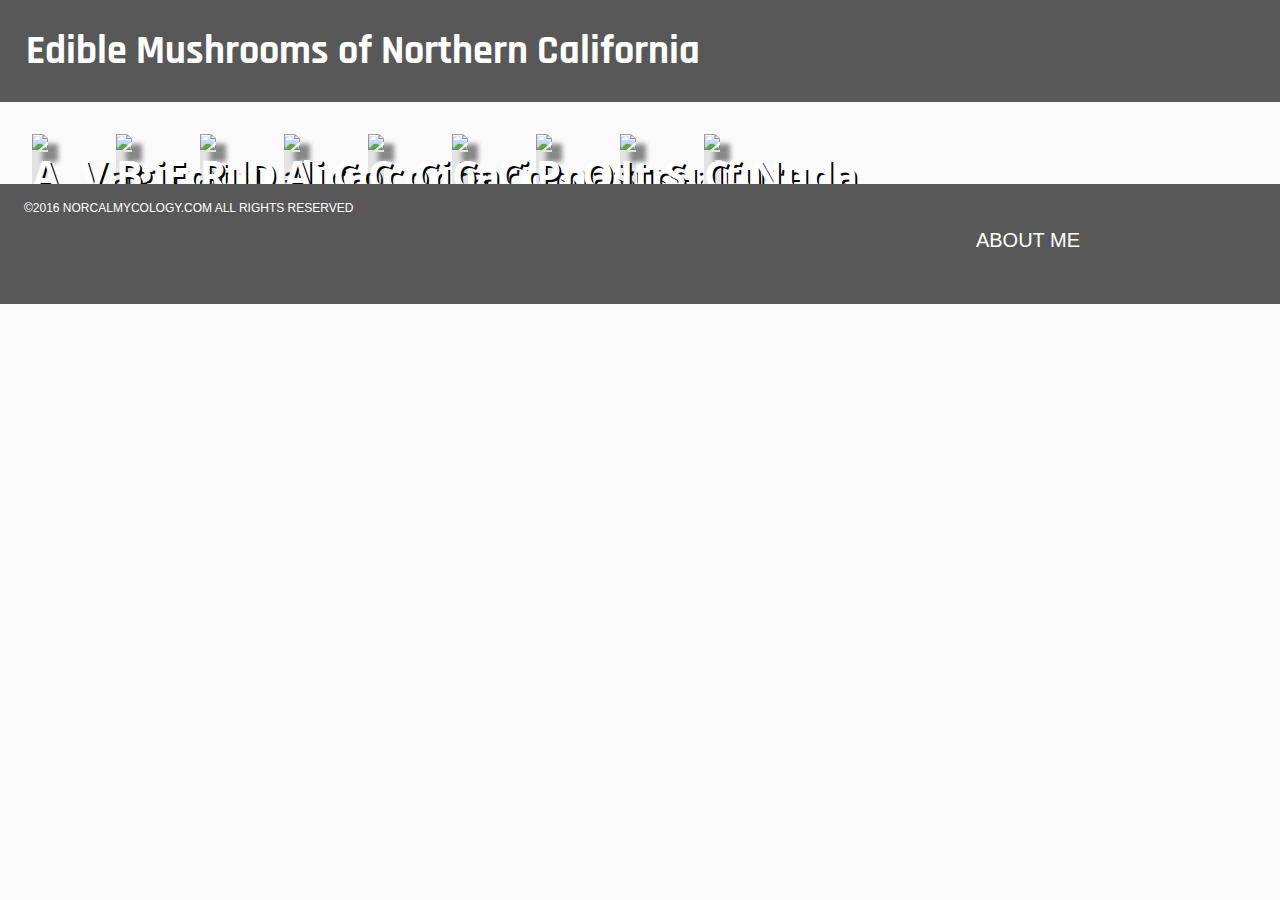
==== index.html @ de704e2b "Footer vertical scroll fix" ====
<!DOCTYPE HTML>
<html>
	
	<head>
		<meta charset="UTF-8">
		<link rel="stylesheet" href="css/stylesheet.css"/>
		<link href='https://fonts.googleapis.com/css?family=Rajdhani:300' rel='stylesheet' type='text/css'>
		<link href='https://fonts.googleapis.com/css?family=Rajdhani' rel='stylesheet' type='text/css'>
		<link href='https://fonts.googleapis.com/css?family=Open+Sans+Condensed:300' rel='stylesheet' type='text/css'>
		<title>Test Website</title>
		
	</head>
	
	<body>
		<header>
			<h1 class="header"> Edible Mushrooms of Northern California </h1>
		</header>	
		<div class="wrapper">
			<a href="#" class="MushThumb"> 
				<img src="images/AV.jpg"/>
				<div class="h2background"></div>
				<h2>A. Vaginata</h2>
			</a>
				<a href="#" class="MushThumb">
				<img src="images/BL.jpg"/>
				<div class="h2background"></div>
				<h2>B. Edulus</h2>
			</a>

			<a href="#" class="MushThumb">
				<img src="images/RA.jpg"/>
				<div class="h2background"></div>
				<h2>R. Delica</h2>
			</a>
			<a href="#" class="MushThumb"> 
				<img src="images/AV.jpg"/>
				<div class="h2background"></div>
				<h2>A. Cocorra</h2>
			</a>
				<a href="#" class="MushThumb">
				<img src="images/BL.jpg"/>
				<div class="h2background"></div>
				<h2>C. Cibarius</h2>
			</a>

			<a href="#" class="MushThumb">
				<img src="images/RA.jpg"/>
				<div class="h2background"></div>
				<h2>C. Comatus</h2>
			</a>
			<a href="#" class="MushThumb"> 
				<img src="images/AV.jpg"/>
				<div class="h2background"></div>
				<h2>P. Ostreatus</h2>
			</a>
				<a href="#" class="MushThumb">
				<img src="images/BL.jpg"/>
				<div class="h2background"></div>
				<h2>L. Sulfureus</h2>
			</a>

				<a href="#" class="MushThumb">
				<img src="images/RA.jpg"/>
				<div class="h2background"></div>
				<h2>C. Nuda</h2>
			</a>
			
		</div>
		<footer>
			<h2  id="aboutme"><a href="http://reddit.com" id="aboutmelink"> About Me </a></h2>
			<p class="copyright"> ©2016 norcalmycology.com All Rights Reserved<p>
		</footer>
		
	</body>
	


</html>
---- css/stylesheet.css ----
* { margin:0; padding:0; box-sizing:border-box; }

body {
	background-color:#FAFAFA;
	font-family:;
	font-size:16px;

}

header{
	
	color: white;
	font-family: 'Rajdhani', sans-serif;
	font-size: 1.25em;
	width: 100%;
	min-width: 1200px;
	background-color: #585858;	
	font-weight:100;
    -webkit-font-smoothing:antialiased;
	-moz-smoothing:antialiased;
	-O-smoothing:antialiased;
	
}
.header {
	padding: 2%;
}

.wrapper {
	width: 100%;
	overflow-x: scroll;
    white-space: nowrap;
}

.MushThumb {
	position: relative;
	display: inline-block;
	margin: 2em;
	box-shadow: 10px 10px 5px #888888;
	text-decoration: none;
	text-align: center; /* In order for the h2 text to have been centered in this container, the width needed to be set to 100% */
 	
	
}

.MushThumb:hover {
	opacity: .6;
	border: 1px solid #E1E0E0
}
img {
    vertical-align: top; /* This removes the small gap between the image and the MushThumb container. I am not sure how that gap is generated in the first place. */
}

.h2background {	
		background-color: gray;
		position: absolute;
		width: 100%;
		height: 4em;
		top: 70%;
		filter:alpha(opacity=20); /* IE */
		-moz-opacity:0.2; /* Mozilla */
		opacity: 0.2; /* CSS3 */
		z-index: 1;
}

h2 {
	position: absolute;
	font-family: 'Open Sans Condensed', sans-serif;
	color:white;
	top: 70%;
	font-size: 40px;
	z-index: 1;
	text-shadow: 2px 2px #000000;
	width: 100%;


}

footer {
	clear: both;
	position: fixed;
	z-index: 1;
	color: white;
	height: 6em;
	font-family: 'Rajdhani', sans-serif;
	font-size: 1.25em;
	width: 100%;
	min-width: 1200px;
	background-color: #585858;	
	font-weight:100;

    -webkit-font-smoothing:antialiased;
	-moz-smoothing:antialiased;
	-O-smoothing:antialiased;
}


#aboutme {
	position: absolute;	
	text-align: right;
	vertical-align: middle;
	top: 0;
	padding-right: 5em;
	padding-top: .5em;
	
}

#aboutmelink {
	color: white;
	height: 6em;
	font-style: normal;
	font-family: Arial, Helvetica, sans-serif;
	text-transform: uppercase;
	line-height: 2em;
	font-size: .5em;
	text-decoration: none;
	text-shadow: none;
	font-weight: lighter;
}
#aboutmelink:hover {
			text-shadow: 2px 2px #000000;
}
.copyright {
	padding-left: 2em;
	padding-top:1em;
	line-height: 2em;
	font-family: Arial, Helvetica, sans-serif;
	text-transform: uppercase;
	font-size: .6em;
	font-style: normal;
	height: 6em;
	font-weight: lighter;
}
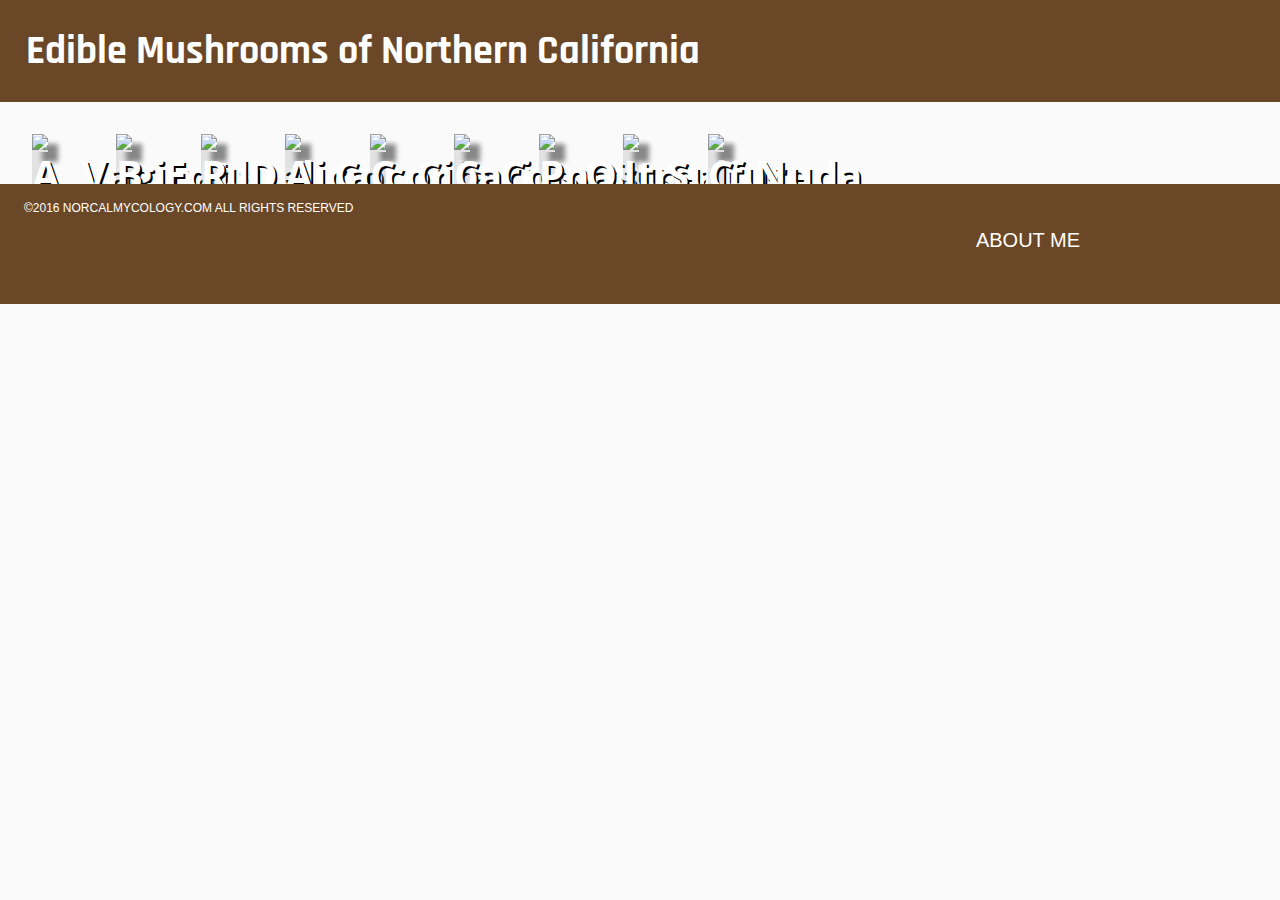
==== commit 6563aa78: "ease-in-out" ====
--- a/index.html
+++ b/index.html
@@ -7,16 +7,17 @@
 		<link href='https://fonts.googleapis.com/css?family=Rajdhani:300' rel='stylesheet' type='text/css'>
 		<link href='https://fonts.googleapis.com/css?family=Rajdhani' rel='stylesheet' type='text/css'>
 		<link href='https://fonts.googleapis.com/css?family=Open+Sans+Condensed:300' rel='stylesheet' type='text/css'>
-		<title>Test Website</title>
+		<title>NORCALMYCOLOGY</title>
 		
 	</head>
 	
 	<body>
+
 		<header>
 			<h1 class="header"> Edible Mushrooms of Northern California </h1>
 		</header>	
-		<div class="wrapper">
-			<a href="#" class="MushThumb"> 
+		<section class="wrapper">
+			<a href="a-vaginata.html" class="MushThumb"> 
 				<img src="images/AV.jpg"/>
 				<div class="h2background"></div>
 				<h2>A. Vaginata</h2>
@@ -65,12 +66,12 @@
 				<h2>C. Nuda</h2>
 			</a>
 			
-		</div>
+		</section>
 		<footer>
 			<h2  id="aboutme"><a href="http://reddit.com" id="aboutmelink"> About Me </a></h2>
 			<p class="copyright"> ©2016 norcalmycology.com All Rights Reserved<p>
 		</footer>
-		
+
 	</body>
 	
 
--- a/css/stylesheet.css
+++ b/css/stylesheet.css
@@ -2,7 +2,7 @@
 
 body {
 	background-color:#FAFAFA;
-	font-family:;
+	font-family:sans-serif;
 	font-size:16px;
 
 }
@@ -14,8 +14,9 @@
 	font-size: 1.25em;
 	width: 100%;
 	min-width: 1200px;
-	background-color: #585858;	
+	background-color: #6a4726;	
 	font-weight:100;
+	width:100%;
     -webkit-font-smoothing:antialiased;
 	-moz-smoothing:antialiased;
 	-O-smoothing:antialiased;
@@ -29,6 +30,7 @@
 	width: 100%;
 	overflow-x: scroll;
     white-space: nowrap;
+    background-color: #FAFAFA;
 }
 
 .MushThumb {
@@ -44,8 +46,13 @@
 
 .MushThumb:hover {
 	opacity: .6;
-	border: 1px solid #E1E0E0
+	outline: 0px solid white;
+	-moz-transition: opacity 0.4s ease-in-out;
+	-webkit-transition: opacity 0.4s ease-in-out;
+	-ms-transition: opacity 0.4s ease-in-out;
+	transition: opacity 0.4s;
 }
+
 img {
     vertical-align: top; /* This removes the small gap between the image and the MushThumb container. I am not sure how that gap is generated in the first place. */
 }
@@ -85,9 +92,8 @@
 	font-size: 1.25em;
 	width: 100%;
 	min-width: 1200px;
-	background-color: #585858;	
+	background-color: #6a4726;	
 	font-weight:100;
-
     -webkit-font-smoothing:antialiased;
 	-moz-smoothing:antialiased;
 	-O-smoothing:antialiased;
@@ -117,7 +123,11 @@
 	font-weight: lighter;
 }
 #aboutmelink:hover {
-			text-shadow: 2px 2px #000000;
+	text-shadow: 2px 2px #000000;
+	-moz-transition: text-shadow 0.2s ease-in-out;
+	-webkit-transition: text-shadow 0.2s ease-in-out;
+	-ms-transition: text-shadow 0.2s ease-in-out;
+	transition: text-shadow 0.2s;
 }
 .copyright {
 	padding-left: 2em;
@@ -129,4 +139,4 @@
 	font-style: normal;
 	height: 6em;
 	font-weight: lighter;
-}+}
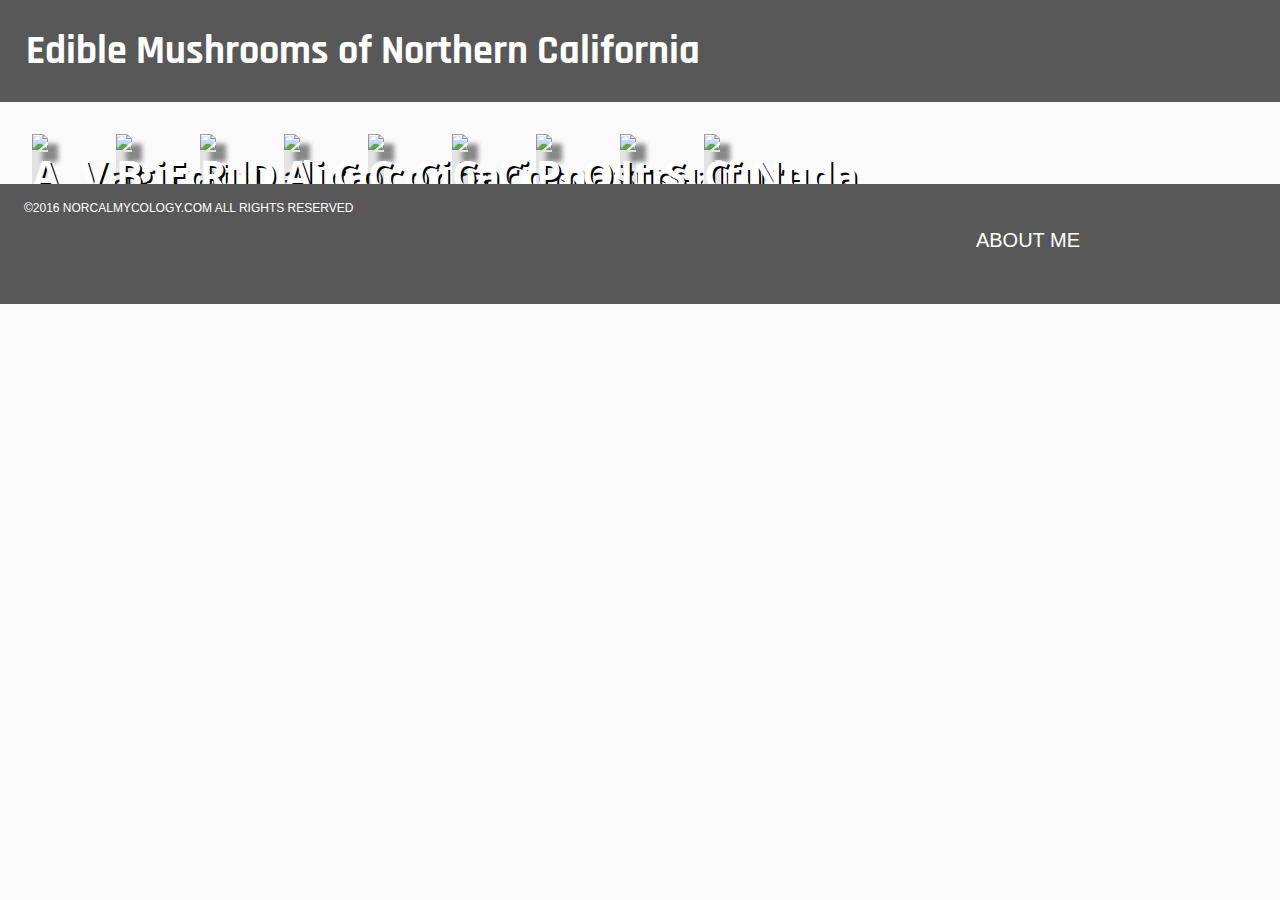
==== commit 2356cc23: "Merge pull request #1 from BigForNothing/master" ====
--- a/index.html
+++ b/index.html
@@ -1,79 +1,85 @@
 <!DOCTYPE HTML>
 <html>
-	
-	<head>
-		<meta charset="UTF-8">
-		<link rel="stylesheet" href="css/stylesheet.css"/>
-		<link href='https://fonts.googleapis.com/css?family=Rajdhani:300' rel='stylesheet' type='text/css'>
-		<link href='https://fonts.googleapis.com/css?family=Rajdhani' rel='stylesheet' type='text/css'>
-		<link href='https://fonts.googleapis.com/css?family=Open+Sans+Condensed:300' rel='stylesheet' type='text/css'>
-		<title>NORCALMYCOLOGY</title>
-		
-	</head>
-	
-	<body>
+<head>
+  <meta charset="UTF-8">
+  <link rel="stylesheet" href="css/stylesheet.css"/>
+  <!--
+    Don't include http or https (unless required).
+    If you do it like below, you will let the browser decide (protocol independence)
+   -->
+  <link href='//fonts.googleapis.com/css?family=Rajdhani:300' rel='stylesheet' type='text/css'>
+  <link href='//fonts.googleapis.com/css?family=Rajdhani' rel='stylesheet' type='text/css'>
+  <link href='//fonts.googleapis.com/css?family=Open+Sans+Condensed:300' rel='stylesheet' type='text/css'>
+  <title>Test Website</title>
 
-		<header>
-			<h1 class="header"> Edible Mushrooms of Northern California </h1>
-		</header>	
-		<section class="wrapper">
-			<a href="a-vaginata.html" class="MushThumb"> 
-				<img src="images/AV.jpg"/>
-				<div class="h2background"></div>
-				<h2>A. Vaginata</h2>
-			</a>
-				<a href="#" class="MushThumb">
-				<img src="images/BL.jpg"/>
-				<div class="h2background"></div>
-				<h2>B. Edulus</h2>
-			</a>
+</head>
 
-			<a href="#" class="MushThumb">
-				<img src="images/RA.jpg"/>
-				<div class="h2background"></div>
-				<h2>R. Delica</h2>
-			</a>
-			<a href="#" class="MushThumb"> 
-				<img src="images/AV.jpg"/>
-				<div class="h2background"></div>
-				<h2>A. Cocorra</h2>
-			</a>
-				<a href="#" class="MushThumb">
-				<img src="images/BL.jpg"/>
-				<div class="h2background"></div>
-				<h2>C. Cibarius</h2>
-			</a>
+<body>
+  <header>
+    <h1> Edible Mushrooms of Northern California </h1>
+  </header>
+  <div class="wrapper">
+    <!-- These blocks are awkward. We should probably take a closer look at restructuring. -->
+    <a href="#" class="mushThumb">
+      <img src="images/AV.jpg"/>
+      <!-- Was something supposed to go in the Div -->
+      <div class="h2background"></div>
+      <!--This should probably be a span-->
+      <h2>A. Vaginata</h2>
+    </a>
+    <a href="#" class="mushThumb">
+      <img src="images/BL.jpg"/>
+      <div class="h2background"></div>
+      <h2>B. Edulus</h2>
+    </a>
 
-			<a href="#" class="MushThumb">
-				<img src="images/RA.jpg"/>
-				<div class="h2background"></div>
-				<h2>C. Comatus</h2>
-			</a>
-			<a href="#" class="MushThumb"> 
-				<img src="images/AV.jpg"/>
-				<div class="h2background"></div>
-				<h2>P. Ostreatus</h2>
-			</a>
-				<a href="#" class="MushThumb">
-				<img src="images/BL.jpg"/>
-				<div class="h2background"></div>
-				<h2>L. Sulfureus</h2>
-			</a>
+    <a href="#" class="mushThumb">
+      <img src="images/RA.jpg"/>
+      <div class="h2background"></div>
+      <h2>R. Delica</h2>
+    </a>
+    <a href="#" class="mushThumb">
+      <img src="images/AV.jpg"/>
+      <div class="h2background"></div>
+      <h2>A. Cocorra</h2>
+    </a>
+    <a href="#" class="mushThumb">
+      <img src="images/BL.jpg"/>
+      <div class="h2background"></div>
+      <h2>C. Cibarius</h2>
+    </a>
 
-				<a href="#" class="MushThumb">
-				<img src="images/RA.jpg"/>
-				<div class="h2background"></div>
-				<h2>C. Nuda</h2>
-			</a>
-			
-		</section>
-		<footer>
-			<h2  id="aboutme"><a href="http://reddit.com" id="aboutmelink"> About Me </a></h2>
-			<p class="copyright"> ©2016 norcalmycology.com All Rights Reserved<p>
-		</footer>
+    <a href="#" class="mushThumb">
+      <img src="images/RA.jpg"/>
+      <div class="h2background"></div>
+      <h2>C. Comatus</h2>
+    </a>
+    <a href="#" class="mushThumb">
+      <img src="images/AV.jpg"/>
+      <div class="h2background"></div>
+      <h2>P. Ostreatus</h2>
+    </a>
+    <a href="#" class="mushThumb">
+      <img src="images/BL.jpg"/>
+      <div class="h2background"></div>
+      <h2>L. Sulfureus</h2>
+    </a>
 
-	</body>
-	
+    <a href="#" class="mushThumb">
+      <img src="images/RA.jpg"/>
+      <div class="h2background"></div>
+      <h2>C. Nuda</h2>
+    </a>
 
+  </div>
+  <footer>
+    <h2 id="aboutme">
+      <a href="http://reddit.com" id="aboutmelink"> About Me </a>
+    </h2>
+    <p class="copyright"> ©2016 norcalmycology.com All Rights Reserved
+    <p>
+  </footer>
+
+</body>
 
 </html>
--- a/css/stylesheet.css
+++ b/css/stylesheet.css
@@ -1,142 +1,161 @@
-* { margin:0; padding:0; box-sizing:border-box; }
+* {
+  margin: 0;
+  padding: 0;
+  box-sizing: border-box;
+}
 
+/* I like to organize (when it's a simple site) by element, class, and than id */
 body {
-	background-color:#FAFAFA;
-	font-family:sans-serif;
-	font-size:16px;
+  background-color: #fafafa;
+  /* This was blank and can't be. */
+  /*font-family: ;*/
+  font-size: 16px;
 
 }
 
-header{
-	
-	color: white;
-	font-family: 'Rajdhani', sans-serif;
-	font-size: 1.25em;
-	width: 100%;
-	min-width: 1200px;
-	background-color: #6a4726;	
-	font-weight:100;
-	width:100%;
-    -webkit-font-smoothing:antialiased;
+/*
+  Lets optimize the header & footer elements
+  All of the properties in this portion were the same across bother elements
+*/
+header, footer {
+  color: white;
+  font-family: 'Rajdhani', sans-serif;
+  font-size: 1.25em;
+  width: 100%;
+  /* Not right now but we will go into why this min-width is a bad idea */
+  min-width: 1200px;
+  background-color: #585858;
+  font-weight: 100;
+  /*
+  https://developer.mozilla.org/en-US/docs/Web/CSS/font-smooth
+  -webkit-font-smoothing:antialiased;
 	-moz-smoothing:antialiased;
 	-O-smoothing:antialiased;
-	
-}
-.header {
-	padding: 2%;
+	*/
 }
 
-.wrapper {
-	width: 100%;
-	overflow-x: scroll;
-    white-space: nowrap;
-    background-color: #FAFAFA;
+/* This exists because it's specific to just the footer element */
+footer {
+  clear: both;
+  position: fixed;
+  z-index: 1;
+  height: 6em;
+  min-width: 1200px;
+  /*
+  https://developer.mozilla.org/en-US/docs/Web/CSS/font-smooth
+  -webkit-font-smoothing:antialiased;
+	-moz-smoothing:antialiased;
+	-O-smoothing:antialiased;
+	*/
 }
 
-.MushThumb {
-	position: relative;
-	display: inline-block;
-	margin: 2em;
-	box-shadow: 10px 10px 5px #888888;
-	text-decoration: none;
-	text-align: center; /* In order for the h2 text to have been centered in this container, the width needed to be set to 100% */
- 	
-	
-}
-
-.MushThumb:hover {
-	opacity: .6;
-	outline: 0px solid white;
-	-moz-transition: opacity 0.4s ease-in-out;
-	-webkit-transition: opacity 0.4s ease-in-out;
-	-ms-transition: opacity 0.4s ease-in-out;
-	transition: opacity 0.4s;
+/* The .header class didn't need to be used. Readjusted */
+header h1{
+  padding: 2%;
 }
 
 img {
-    vertical-align: top; /* This removes the small gap between the image and the MushThumb container. I am not sure how that gap is generated in the first place. */
-}
-
-.h2background {	
-		background-color: gray;
-		position: absolute;
-		width: 100%;
-		height: 4em;
-		top: 70%;
-		filter:alpha(opacity=20); /* IE */
-		-moz-opacity:0.2; /* Mozilla */
-		opacity: 0.2; /* CSS3 */
-		z-index: 1;
+  vertical-align: top; /* This removes the small gap between the image and the MushThumb container. I am not sure how that gap is generated in the first place. */
 }
 
 h2 {
-	position: absolute;
-	font-family: 'Open Sans Condensed', sans-serif;
-	color:white;
-	top: 70%;
-	font-size: 40px;
-	z-index: 1;
-	text-shadow: 2px 2px #000000;
-	width: 100%;
+  position: absolute;
+  font-family: 'Open Sans Condensed', sans-serif;
+  color: white;
+  top: 70%;
+  font-size: 40px;
+  z-index: 1;
+  text-shadow: 2px 2px #000;
+  width: 100%;
 
+}
+/* Wrapper is a bad name. What is it wrapping?
+  With out being familiar with the project, is there a way to know?
+  Consider "content" or "main", or the section element.
+  */
+.wrapper {
+  width: 100%;
+  overflow-x: scroll;
+  white-space: nowrap;
+}
+/* use camelCasing */
+.mushThumb {
+  position: relative;
+  display: inline-block;
+  margin: 2em;
+  box-shadow: 10px 10px 5px #888;
+  text-decoration: none;
+  text-align: center; /* In order for the h2 text to have been centered in this container, the width needed to be set to 100% */
 
 }
 
-footer {
-	clear: both;
-	position: fixed;
-	z-index: 1;
-	color: white;
-	height: 6em;
-	font-family: 'Rajdhani', sans-serif;
-	font-size: 1.25em;
-	width: 100%;
-	min-width: 1200px;
-	background-color: #6a4726;	
-	font-weight:100;
-    -webkit-font-smoothing:antialiased;
-	-moz-smoothing:antialiased;
-	-O-smoothing:antialiased;
+.mushThumb:hover {
+  opacity: .6;
+  /* No need for 'px' if the value is 0. */
+  outline: 0 solid white;
+
 }
 
+/*
+  Consider a different name. Looking at this class name, I would expect it to
+  be styling the h2 element. It is being used in a div though.
+*/
+.h2background {
+  background-color: gray;
+  position: absolute;
+  width: 100%;
+  height: 4em;
+  top: 70%;
+  /*
+    https://developer.mozilla.org/en-US/docs/Web/CSS/opacity
+    Drop the browser specific hacks
+  */
+  filter: alpha(opacity=20); /* IE */
+  -moz-opacity: 0.2; /* Mozilla */
+  opacity: 0.2; /* CSS3 */
+  z-index: 1;
+}
+
+/*
+  Remember, classes are for items that will be repeated on the same page.
+  Copyright should exist only once, should be an id
+*/
+.copyright {
+  padding-left: 2em;
+  padding-top: 1em;
+  line-height: 2em;
+  font-family: Arial, Helvetica, sans-serif;
+  text-transform: uppercase;
+  font-size: .6em;
+  font-style: normal;
+  height: 6em;
+  font-weight: lighter;
+}
 
 #aboutme {
-	position: absolute;	
-	text-align: right;
-	vertical-align: middle;
-	top: 0;
-	padding-right: 5em;
-	padding-top: .5em;
-	
+  position: absolute;
+  text-align: right;
+  vertical-align: middle;
+  top: 0;
+  padding-right: 5em;
+  padding-top: .5em;
+
 }
 
 #aboutmelink {
-	color: white;
-	height: 6em;
-	font-style: normal;
-	font-family: Arial, Helvetica, sans-serif;
-	text-transform: uppercase;
-	line-height: 2em;
-	font-size: .5em;
-	text-decoration: none;
-	text-shadow: none;
-	font-weight: lighter;
+  color: white;
+  height: 6em;
+  font-style: normal;
+  font-family: Arial, Helvetica, sans-serif;
+  text-transform: uppercase;
+  line-height: 2em;
+  font-size: .5em;
+  text-decoration: none;
+  text-shadow: none;
+  font-weight: lighter;
 }
+
 #aboutmelink:hover {
-	text-shadow: 2px 2px #000000;
-	-moz-transition: text-shadow 0.2s ease-in-out;
-	-webkit-transition: text-shadow 0.2s ease-in-out;
-	-ms-transition: text-shadow 0.2s ease-in-out;
-	transition: text-shadow 0.2s;
+  text-shadow: 2px 2px #000;
 }
-.copyright {
-	padding-left: 2em;
-	padding-top:1em;
-	line-height: 2em;
-	font-family: Arial, Helvetica, sans-serif;
-	text-transform: uppercase;
-	font-size: .6em;
-	font-style: normal;
-	height: 6em;
-	font-weight: lighter;
-}
+
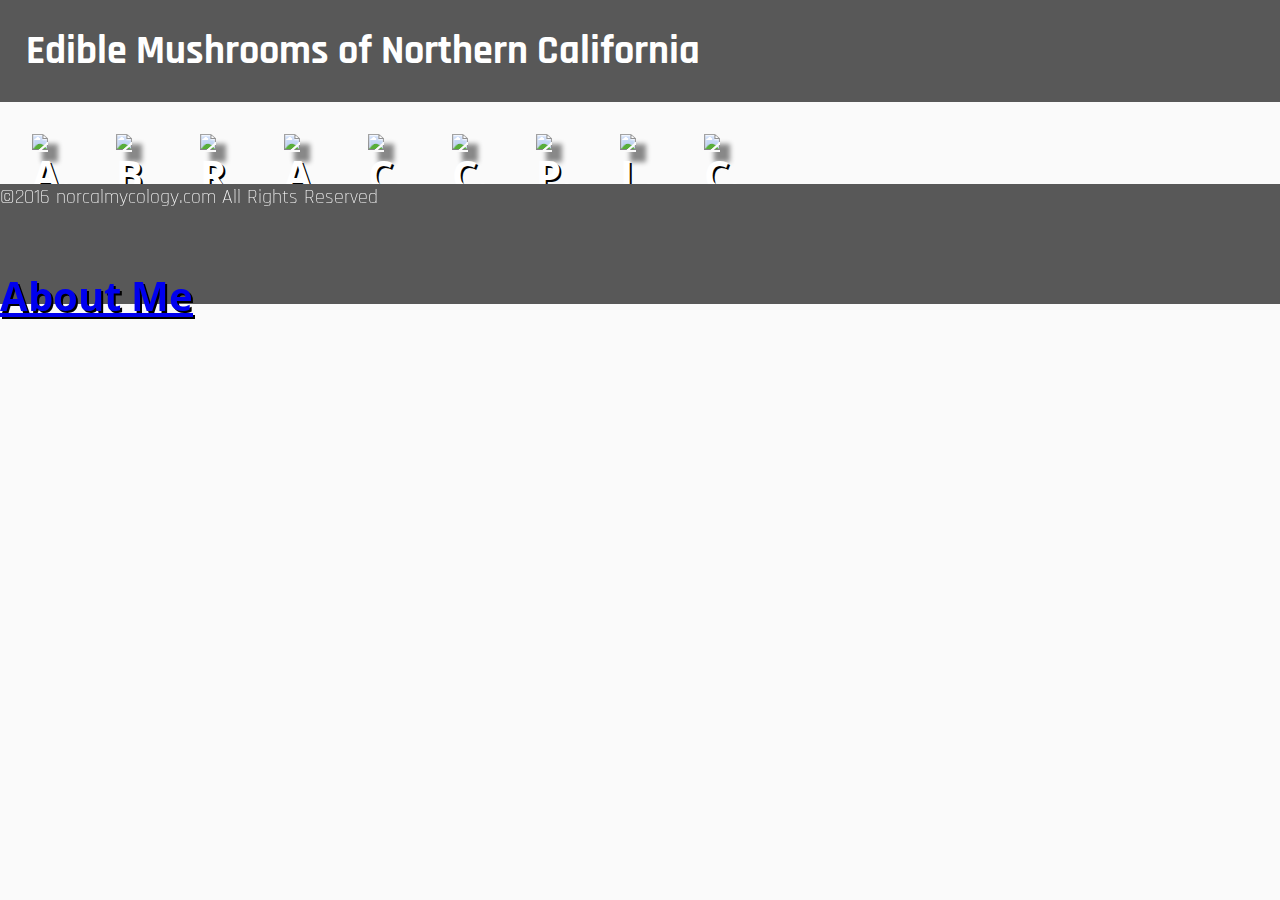
==== commit eb30d236: "Update index.html" ====
--- a/index.html
+++ b/index.html
@@ -1,85 +1,79 @@
 <!DOCTYPE HTML>
 <html>
-<head>
-  <meta charset="UTF-8">
-  <link rel="stylesheet" href="css/stylesheet.css"/>
-  <!--
-    Don't include http or https (unless required).
-    If you do it like below, you will let the browser decide (protocol independence)
-   -->
-  <link href='//fonts.googleapis.com/css?family=Rajdhani:300' rel='stylesheet' type='text/css'>
-  <link href='//fonts.googleapis.com/css?family=Rajdhani' rel='stylesheet' type='text/css'>
-  <link href='//fonts.googleapis.com/css?family=Open+Sans+Condensed:300' rel='stylesheet' type='text/css'>
-  <title>Test Website</title>
+	
+	<head>
+		<meta charset="UTF-8">
+		<link rel="stylesheet" href="css/stylesheet.css"/>
+		<link href='https://fonts.googleapis.com/css?family=Rajdhani:300' rel='stylesheet' type='text/css'>
+		<link href='https://fonts.googleapis.com/css?family=Rajdhani' rel='stylesheet' type='text/css'>
+		<link href='https://fonts.googleapis.com/css?family=Open+Sans+Condensed:300' rel='stylesheet' type='text/css'>
+		<title>NORCALMYCOLOGY</title>
+		
+	</head>
+	
+	<body>
 
-</head>
+		<header>
+			<h1> Edible Mushrooms of Northern California </h1>
+		</header>	
+		<section class="mainContent">
+			<a href="a-vaginata.html" class="mushThumb"> 
+				<img src="images/AV.jpg"/>
+				<div class="mushroomName"></div>
+				<h2>A. Vaginata</h2>
+			</a>
+				<a href="#" class="mushThumb">
+				<img src="images/BL.jpg"/>
+				<div class="mushroomName"></div>
+				<h2>B. Edulus</h2>
+			</a>
 
-<body>
-  <header>
-    <h1> Edible Mushrooms of Northern California </h1>
-  </header>
-  <div class="wrapper">
-    <!-- These blocks are awkward. We should probably take a closer look at restructuring. -->
-    <a href="#" class="mushThumb">
-      <img src="images/AV.jpg"/>
-      <!-- Was something supposed to go in the Div -->
-      <div class="h2background"></div>
-      <!--This should probably be a span-->
-      <h2>A. Vaginata</h2>
-    </a>
-    <a href="#" class="mushThumb">
-      <img src="images/BL.jpg"/>
-      <div class="h2background"></div>
-      <h2>B. Edulus</h2>
-    </a>
+			<a href="#" class="mushThumb">
+				<img src="images/RA.jpg"/>
+				<div class="mushroomName"></div>
+				<h2>R. Delica</h2>
+			</a>
+			<a href="#" class="mushThumb"> 
+				<img src="images/AV.jpg"/>
+				<div class="mushroomName"></div>
+				<h2>A. Cocorra</h2>
+			</a>
+				<a href="#" class="mushThumb">
+				<img src="images/BL.jpg"/>
+				<div class="mushroomName"></div>
+				<h2>C. Cibarius</h2>
+			</a>
 
-    <a href="#" class="mushThumb">
-      <img src="images/RA.jpg"/>
-      <div class="h2background"></div>
-      <h2>R. Delica</h2>
-    </a>
-    <a href="#" class="mushThumb">
-      <img src="images/AV.jpg"/>
-      <div class="h2background"></div>
-      <h2>A. Cocorra</h2>
-    </a>
-    <a href="#" class="mushThumb">
-      <img src="images/BL.jpg"/>
-      <div class="h2background"></div>
-      <h2>C. Cibarius</h2>
-    </a>
+			<a href="#" class="mushThumb">
+				<img src="images/RA.jpg"/>
+				<div class="mushroomName"></div>
+				<h2>C. Comatus</h2>
+			</a>
+			<a href="#" class="mushThumb"> 
+				<img src="images/AV.jpg"/>
+				<div class="mushroomName"></div>
+				<h2>P. Ostreatus</h2>
+			</a>
+				<a href="#" class="mushThumb">
+				<img src="images/BL.jpg"/>
+				<div class="mushroomName"></div>
+				<h2>L. Sulfureus</h2>
+			</a>
 
-    <a href="#" class="mushThumb">
-      <img src="images/RA.jpg"/>
-      <div class="h2background"></div>
-      <h2>C. Comatus</h2>
-    </a>
-    <a href="#" class="mushThumb">
-      <img src="images/AV.jpg"/>
-      <div class="h2background"></div>
-      <h2>P. Ostreatus</h2>
-    </a>
-    <a href="#" class="mushThumb">
-      <img src="images/BL.jpg"/>
-      <div class="h2background"></div>
-      <h2>L. Sulfureus</h2>
-    </a>
+				<a href="#" class="mushThumb">
+				<img src="images/RA.jpg"/>
+				<div class="mushroomName"></div>
+				<h2>C. Nuda</h2>
+			</a>
+			
+		</section>
+		<footer>
+			<h2  id="aboutMe"><a href="http://reddit.com" id="aboutMeLink"> About Me </a></h2>
+			<p id="copyright"> ©2016 norcalmycology.com All Rights Reserved<p>
+		</footer>
 
-    <a href="#" class="mushThumb">
-      <img src="images/RA.jpg"/>
-      <div class="h2background"></div>
-      <h2>C. Nuda</h2>
-    </a>
+	</body>
+	
 
-  </div>
-  <footer>
-    <h2 id="aboutme">
-      <a href="http://reddit.com" id="aboutmelink"> About Me </a>
-    </h2>
-    <p class="copyright"> ©2016 norcalmycology.com All Rights Reserved
-    <p>
-  </footer>
-
-</body>
 
 </html>
